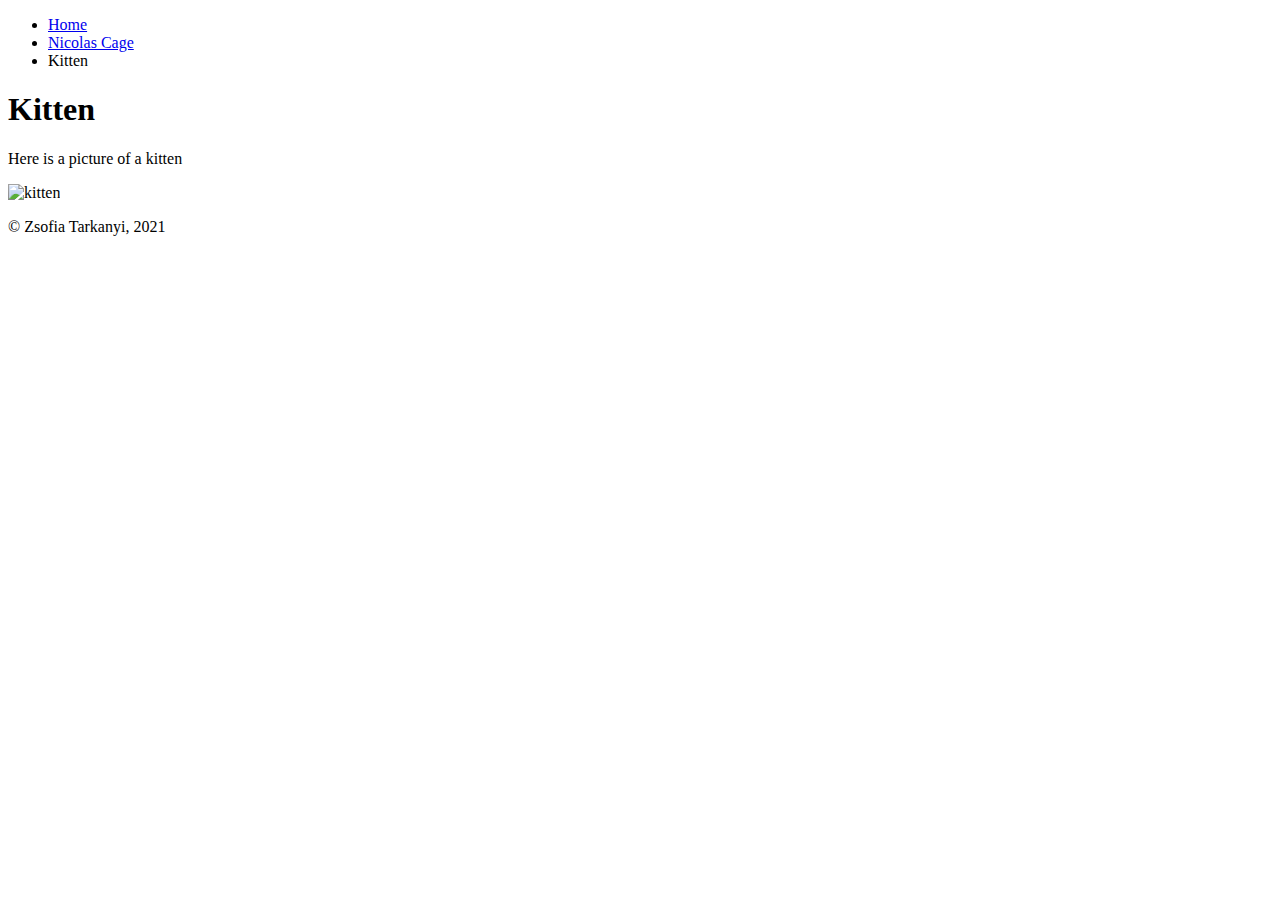
==== kitten.html @ a5c33a3b "Deleted unnecessary links" ====
<!DOCTYPE html>
<html lang="en">
  <head>
    <meta charset="UTF-8" />
    <meta http-equiv="X-UA-Compatible" content="IE=edge" />
    <meta name="viewport" content="width=device-width, initial-scale=1.0" />
    <title>Kitten</title>
  </head>
  <body>
    <header>
      <nav>
        <ul>
          <li><a href="index.html">Home</a></li>
          <li>
            <a href="nicolascage.html">Nicolas Cage</a>
          </li>
          <li>Kitten</li>
        </ul>
      </nav>
    </header>
    <main>
      <h1>Kitten</h1>
      <p>Here is a picture of a kitten</p>
      <img src="http://placekitten.com/200/300" alt="kitten" />
    </main>
    <footer>
      <p>© Zsofia Tarkanyi, <time datetime="2021">2021</time></p>
    </footer>
  </body>
</html>
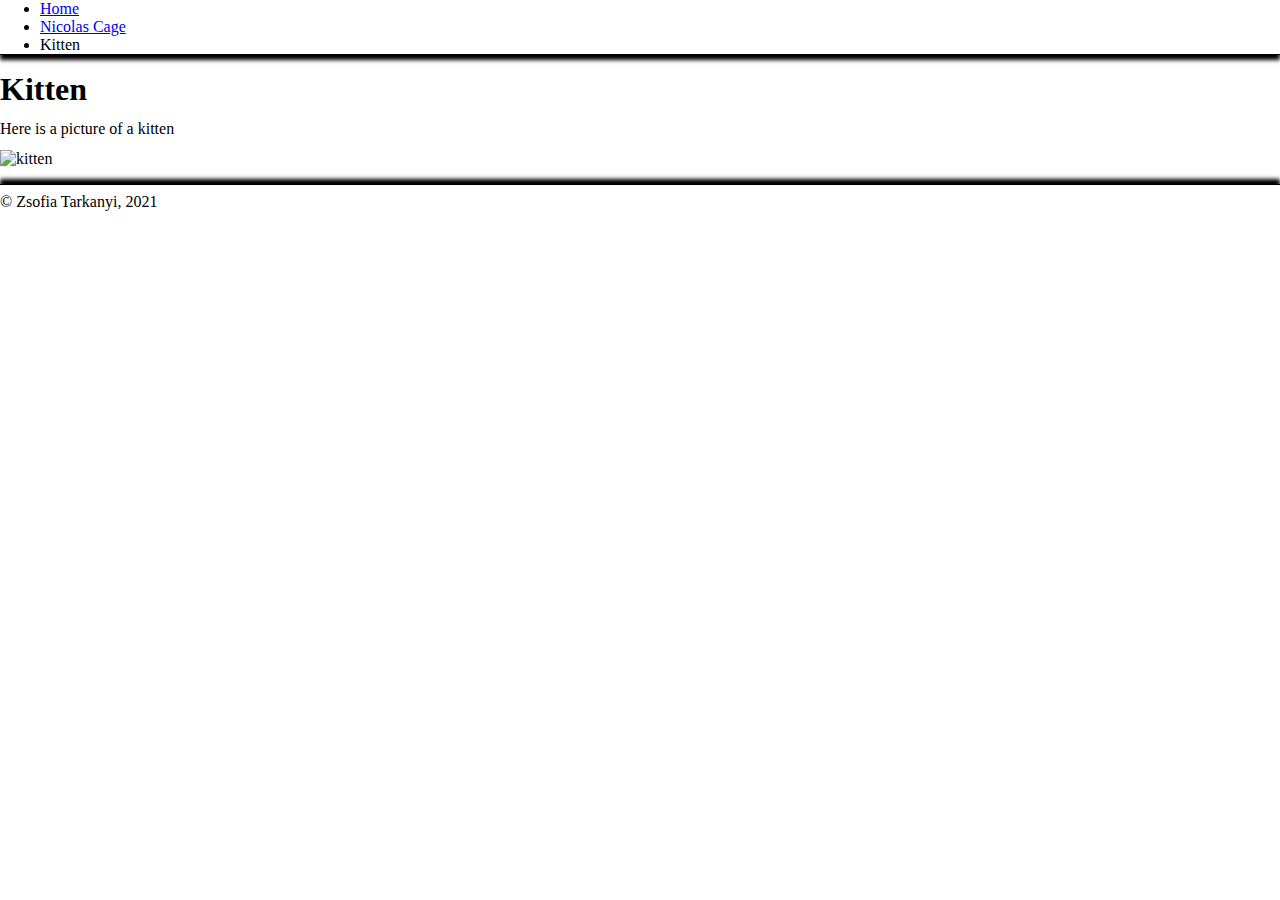
==== commit 45487fc7: "Created stylesheet" ====
--- a/kitten.html
+++ b/kitten.html
@@ -1,6 +1,7 @@
 <!DOCTYPE html>
 <html lang="en">
   <head>
+    <link rel="stylesheet" href="styles.css" />
     <meta charset="UTF-8" />
     <meta http-equiv="X-UA-Compatible" content="IE=edge" />
     <meta name="viewport" content="width=device-width, initial-scale=1.0" />
--- a/styles.css
+++ b/styles.css
@@ -0,0 +1,29 @@
+html,
+body {
+  height: 100%;
+}
+* {
+  box-sizing: border-box;
+  margin: 0;
+}
+header {
+  margin-bottom: 16px;
+  border-bottom: 1px solid black;
+  box-shadow: 0 5px 4px 0 black;
+}
+h1 {
+  margin-bottom: 12px;
+}
+p {
+  margin-bottom: 12px;
+}
+main ul {
+  margin-bottom: 12px;
+}
+footer {
+  margin-top: 16px;
+  border-top: 1px solid black;
+  box-shadow: 0 -5px 4px 0 black;
+  padding-top: 8px;
+  padding-bottom: 8px;
+}
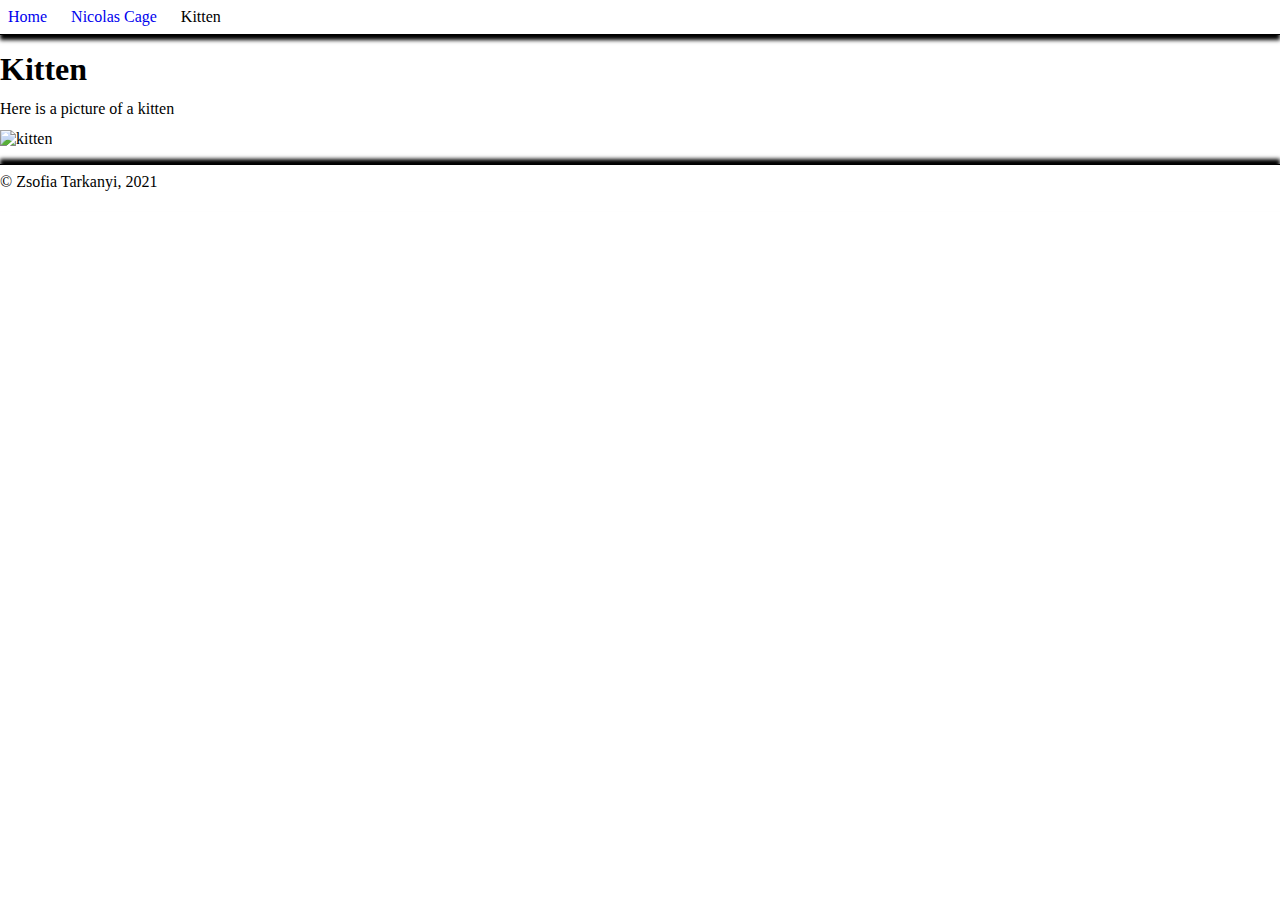
==== commit a4665803: "Made main menu look nicer" ====
--- a/kitten.html
+++ b/kitten.html
@@ -15,7 +15,7 @@
           <li>
             <a href="nicolascage.html">Nicolas Cage</a>
           </li>
-          <li>Kitten</li>
+          <li><span>Kitten</span></li>
         </ul>
       </nav>
     </header>
--- a/styles.css
+++ b/styles.css
@@ -10,6 +10,21 @@
   margin-bottom: 16px;
   border-bottom: 1px solid black;
   box-shadow: 0 5px 4px 0 black;
+}
+header ul {
+  display: flex;
+  flex-direction: row;
+  padding-left: 0;
+  list-style-type: none;
+}
+header ul li {
+  margin-right: 8px;
+}
+header ul li a,
+header ul li span {
+  padding: 8px;
+  display: block;
+  text-decoration: none;
 }
 h1 {
   margin-bottom: 12px;
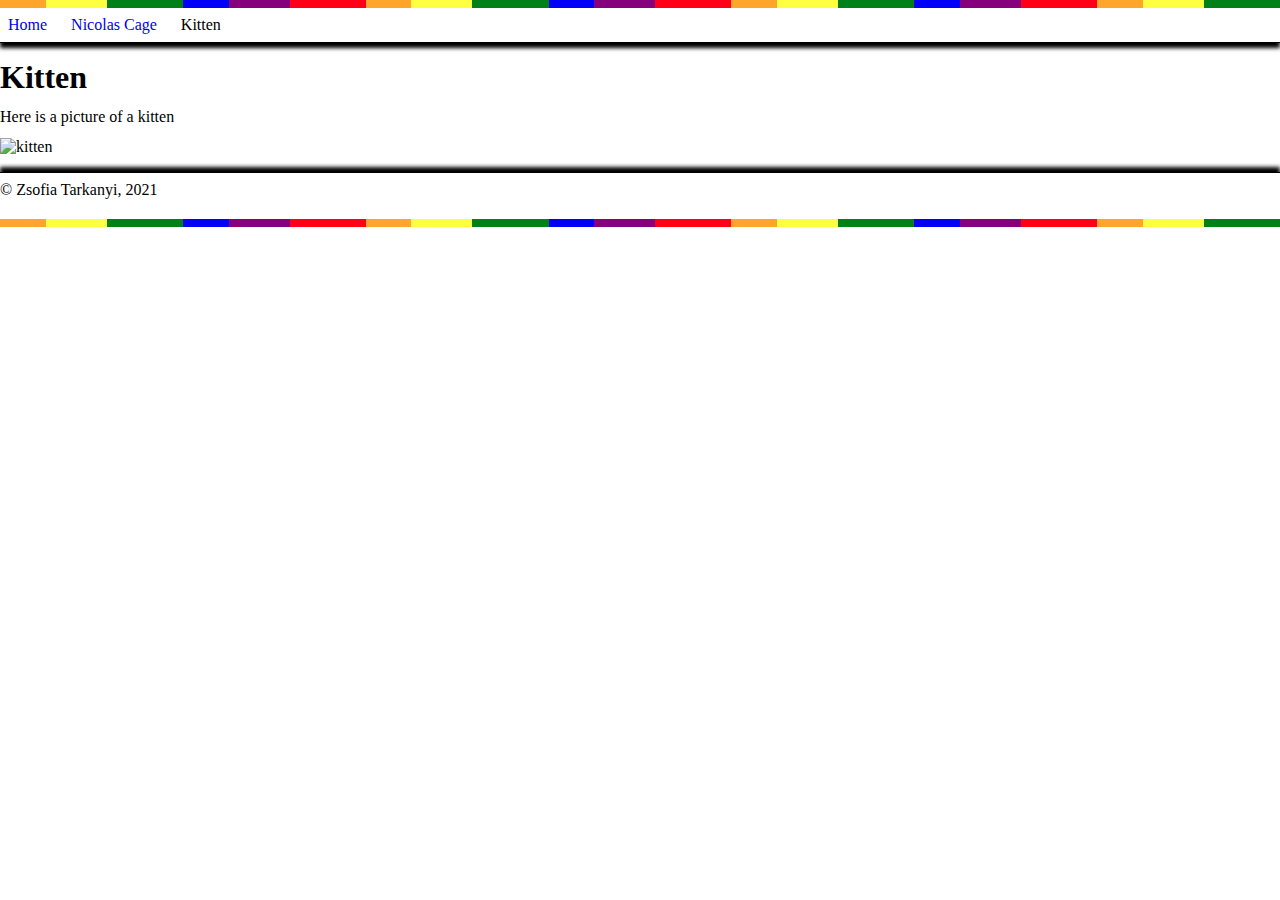
==== commit b8e6ab9c: "Added pride pattern" ====
--- a/kitten.html
+++ b/kitten.html
@@ -8,6 +8,29 @@
     <title>Kitten</title>
   </head>
   <body>
+    <div class="pride-pattern">
+      <div class="a"></div>
+      <div class="b"></div>
+      <div class="c"></div>
+      <div class="d"></div>
+      <div class="e"></div>
+      <div class="f"></div>
+      <div class="g"></div>
+      <div class="h"></div>
+      <div class="i"></div>
+      <div class="j"></div>
+      <div class="k"></div>
+      <div class="l"></div>
+      <div class="m"></div>
+      <div class="n"></div>
+      <div class="o"></div>
+      <div class="p"></div>
+      <div class="q"></div>
+      <div class="r"></div>
+      <div class="s"></div>
+      <div class="t"></div>
+      <div class="u"></div>
+    </div>
     <header>
       <nav>
         <ul>
@@ -27,5 +50,28 @@
     <footer>
       <p>© Zsofia Tarkanyi, <time datetime="2021">2021</time></p>
     </footer>
+    <div class="pride-pattern">
+      <div class="a"></div>
+      <div class="b"></div>
+      <div class="c"></div>
+      <div class="d"></div>
+      <div class="e"></div>
+      <div class="f"></div>
+      <div class="g"></div>
+      <div class="h"></div>
+      <div class="i"></div>
+      <div class="j"></div>
+      <div class="k"></div>
+      <div class="l"></div>
+      <div class="m"></div>
+      <div class="n"></div>
+      <div class="o"></div>
+      <div class="p"></div>
+      <div class="q"></div>
+      <div class="r"></div>
+      <div class="s"></div>
+      <div class="t"></div>
+      <div class="u"></div>
+    </div>
   </body>
 </html>
--- a/styles.css
+++ b/styles.css
@@ -5,6 +5,116 @@
 * {
   box-sizing: border-box;
   margin: 0;
+}
+.pride-pattern {
+  display: grid;
+  grid-template-columns: repeat(7, 3fr 4fr 5fr);
+  grid-template-rows: 1fr;
+  gap: 0px 0px;
+  height: 8px;
+  grid-template-areas: "a b c d e f g h i j k l m n o p q r s t u";
+}
+
+.a {
+  grid-area: a;
+}
+
+.b {
+  grid-area: b;
+}
+
+.c {
+  grid-area: c;
+}
+
+.d {
+  grid-area: d;
+}
+
+.e {
+  grid-area: e;
+}
+
+.f {
+  grid-area: f;
+}
+
+.g {
+  grid-area: g;
+}
+
+.h {
+  grid-area: h;
+}
+
+.i {
+  grid-area: i;
+}
+
+.j {
+  grid-area: j;
+}
+
+.k {
+  grid-area: k;
+}
+
+.l {
+  grid-area: l;
+}
+
+.m {
+  grid-area: m;
+}
+
+.n {
+  grid-area: n;
+}
+
+.o {
+  grid-area: o;
+}
+
+.p {
+  grid-area: p;
+}
+
+.q {
+  grid-area: q;
+}
+
+.r {
+  grid-area: r;
+}
+
+.s {
+  grid-area: s;
+}
+
+.t {
+  grid-area: t;
+}
+
+.u {
+  grid-area: u;
+}
+.pride-pattern div:nth-child(6n) {
+  background-color: #ff0018;
+}
+.pride-pattern div:nth-child(6n + 1) {
+  background-color: #ffa52c;
+}
+.pride-pattern div:nth-child(6n + 2) {
+  background-color: #ffff41;
+}
+.pride-pattern div:nth-child(6n + 3) {
+  background-color: #008018;
+}
+.pride-pattern div:nth-child(6n + 4) {
+  background-color: #0000f9;
+}
+.pride-pattern div:nth-child(6n + 5) {
+  background-color: #86007d;
 }
 header {
   margin-bottom: 16px;
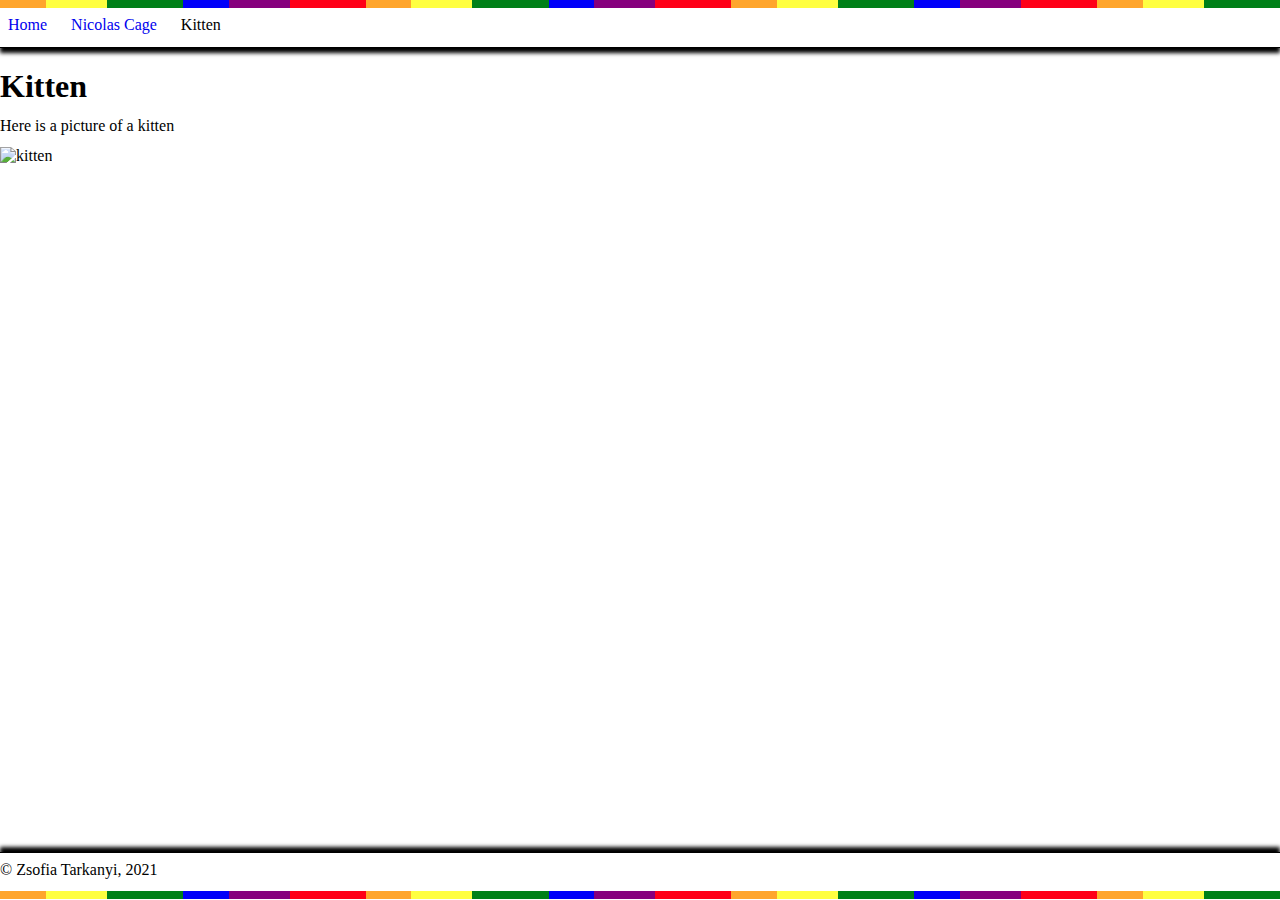
==== commit a3eb6ec9: "Moved pride pattern to header and footer on all pages" ====
--- a/kitten.html
+++ b/kitten.html
@@ -8,30 +8,30 @@
     <title>Kitten</title>
   </head>
   <body>
-    <div class="pride-pattern">
-      <div class="a"></div>
-      <div class="b"></div>
-      <div class="c"></div>
-      <div class="d"></div>
-      <div class="e"></div>
-      <div class="f"></div>
-      <div class="g"></div>
-      <div class="h"></div>
-      <div class="i"></div>
-      <div class="j"></div>
-      <div class="k"></div>
-      <div class="l"></div>
-      <div class="m"></div>
-      <div class="n"></div>
-      <div class="o"></div>
-      <div class="p"></div>
-      <div class="q"></div>
-      <div class="r"></div>
-      <div class="s"></div>
-      <div class="t"></div>
-      <div class="u"></div>
-    </div>
     <header>
+      <div class="pride-pattern">
+        <div class="a"></div>
+        <div class="b"></div>
+        <div class="c"></div>
+        <div class="d"></div>
+        <div class="e"></div>
+        <div class="f"></div>
+        <div class="g"></div>
+        <div class="h"></div>
+        <div class="i"></div>
+        <div class="j"></div>
+        <div class="k"></div>
+        <div class="l"></div>
+        <div class="m"></div>
+        <div class="n"></div>
+        <div class="o"></div>
+        <div class="p"></div>
+        <div class="q"></div>
+        <div class="r"></div>
+        <div class="s"></div>
+        <div class="t"></div>
+        <div class="u"></div>
+      </div>
       <nav>
         <ul>
           <li><a href="index.html">Home</a></li>
@@ -49,29 +49,29 @@
     </main>
     <footer>
       <p>© Zsofia Tarkanyi, <time datetime="2021">2021</time></p>
+      <div class="pride-pattern">
+        <div class="a"></div>
+        <div class="b"></div>
+        <div class="c"></div>
+        <div class="d"></div>
+        <div class="e"></div>
+        <div class="f"></div>
+        <div class="g"></div>
+        <div class="h"></div>
+        <div class="i"></div>
+        <div class="j"></div>
+        <div class="k"></div>
+        <div class="l"></div>
+        <div class="m"></div>
+        <div class="n"></div>
+        <div class="o"></div>
+        <div class="p"></div>
+        <div class="q"></div>
+        <div class="r"></div>
+        <div class="s"></div>
+        <div class="t"></div>
+        <div class="u"></div>
+      </div>
     </footer>
-    <div class="pride-pattern">
-      <div class="a"></div>
-      <div class="b"></div>
-      <div class="c"></div>
-      <div class="d"></div>
-      <div class="e"></div>
-      <div class="f"></div>
-      <div class="g"></div>
-      <div class="h"></div>
-      <div class="i"></div>
-      <div class="j"></div>
-      <div class="k"></div>
-      <div class="l"></div>
-      <div class="m"></div>
-      <div class="n"></div>
-      <div class="o"></div>
-      <div class="p"></div>
-      <div class="q"></div>
-      <div class="r"></div>
-      <div class="s"></div>
-      <div class="t"></div>
-      <div class="u"></div>
-    </div>
   </body>
 </html>
--- a/styles.css
+++ b/styles.css
@@ -1,6 +1,16 @@
 html,
 body {
   height: 100%;
+}
+body {
+  display: grid;
+  grid-template-columns: 1fr;
+  grid-template-rows: 48px 1fr 48px;
+  gap: 0px 0px;
+  grid-template-areas:
+    "Header"
+    "Main"
+    "Footer";
 }
 * {
   box-sizing: border-box;
@@ -117,9 +127,9 @@
   background-color: #86007d;
 }
 header {
-  margin-bottom: 16px;
   border-bottom: 1px solid black;
   box-shadow: 0 5px 4px 0 black;
+  grid-area: Header;
 }
 header ul {
   display: flex;
@@ -142,13 +152,18 @@
 p {
   margin-bottom: 12px;
 }
+main {
+  grid-area: Main;
+  padding-top: 20px;
+  padding-bottom: 20px;
+}
 main ul {
   margin-bottom: 12px;
 }
 footer {
-  margin-top: 16px;
   border-top: 1px solid black;
   box-shadow: 0 -5px 4px 0 black;
   padding-top: 8px;
   padding-bottom: 8px;
+  grid-area: Footer;
 }
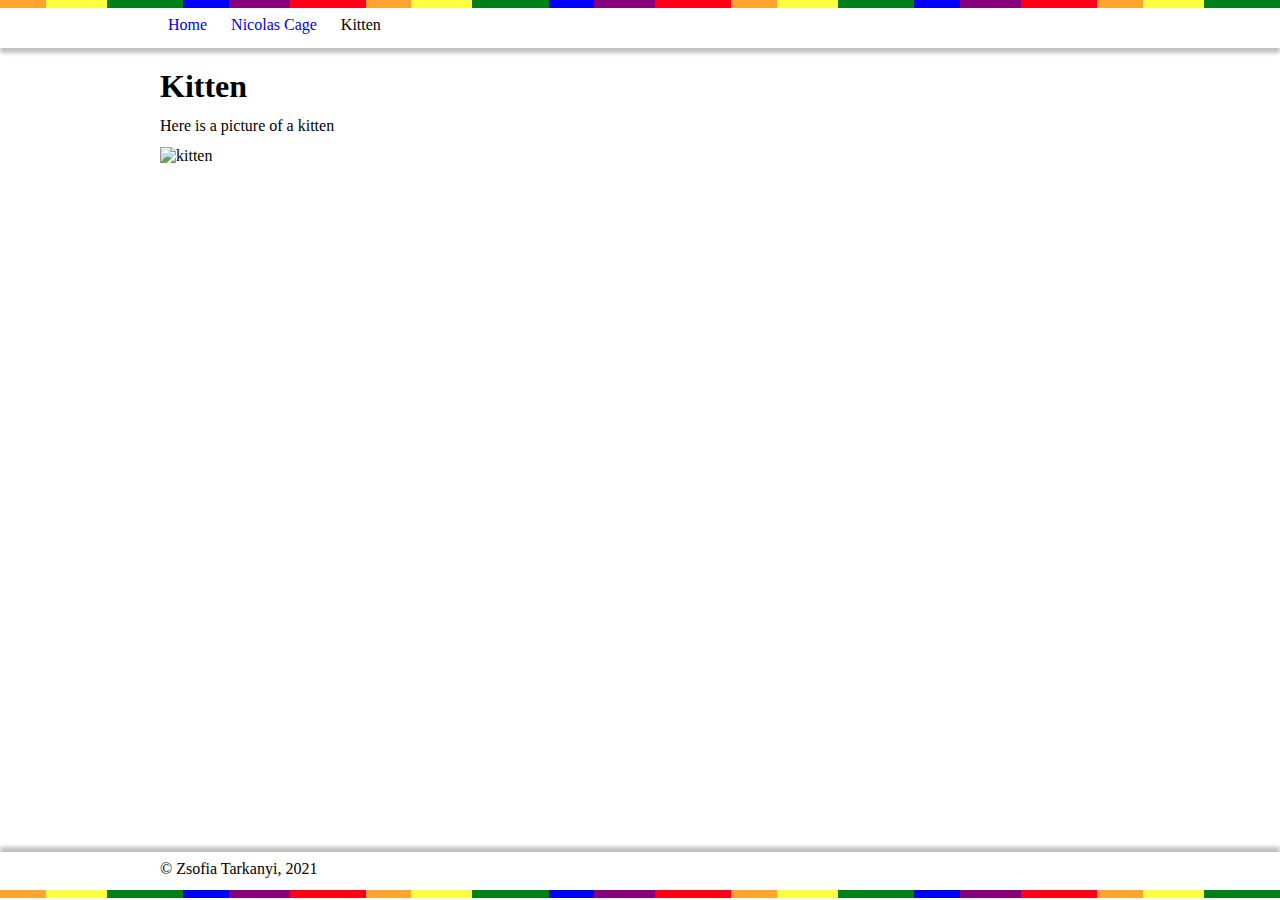
==== commit 8baecf70: "Deleted unnecessary code lines" ====
--- a/kitten.html
+++ b/kitten.html
@@ -32,7 +32,7 @@
         <div class="t"></div>
         <div class="u"></div>
       </div>
-      <nav>
+      <nav class="content-center"> 
         <ul>
           <li><a href="index.html">Home</a></li>
           <li>
@@ -41,14 +41,17 @@
           <li><span>Kitten</span></li>
         </ul>
       </nav>
+    </div>
     </header>
     <main>
+      <div class="content-center">
       <h1>Kitten</h1>
       <p>Here is a picture of a kitten</p>
-      <img src="http://placekitten.com/200/300" alt="kitten" />
+      <img src="http://placekitten.com/200/300" alt="kitten" /></div>
     </main>
     <footer>
-      <p>© Zsofia Tarkanyi, <time datetime="2021">2021</time></p>
+      <div class="content-center">
+      <p>© Zsofia Tarkanyi, <time datetime="2021">2021</time></p></div>
       <div class="pride-pattern">
         <div class="a"></div>
         <div class="b"></div>
--- a/styles.css
+++ b/styles.css
@@ -6,7 +6,6 @@
   display: grid;
   grid-template-columns: 1fr;
   grid-template-rows: 48px 1fr 48px;
-  gap: 0px 0px;
   grid-template-areas:
     "Header"
     "Main"
@@ -109,26 +108,25 @@
   grid-area: u;
 }
 .pride-pattern div:nth-child(6n) {
-  background-color: #ff0018;
+  background-color: rgb(255, 0, 24);
 }
 .pride-pattern div:nth-child(6n + 1) {
-  background-color: #ffa52c;
+  background-color: rgb(255, 164, 46);
 }
 .pride-pattern div:nth-child(6n + 2) {
-  background-color: #ffff41;
+  background-color: rgb(255, 255, 65);
 }
 .pride-pattern div:nth-child(6n + 3) {
-  background-color: #008018;
+  background-color: rgb(0, 128, 24);
 }
 .pride-pattern div:nth-child(6n + 4) {
-  background-color: #0000f9;
+  background-color: rgb(0, 0, 249);
 }
 .pride-pattern div:nth-child(6n + 5) {
-  background-color: #86007d;
+  background-color: rgb(134, 0, 125);
 }
 header {
-  border-bottom: 1px solid black;
-  box-shadow: 0 5px 4px 0 black;
+  box-shadow: 0 5px 4px 0 rgba(0, 0, 0, 0.25);
   grid-area: Header;
 }
 header ul {
@@ -161,9 +159,13 @@
   margin-bottom: 12px;
 }
 footer {
-  border-top: 1px solid black;
-  box-shadow: 0 -5px 4px 0 black;
+  box-shadow: 0 -5px 4px 0 rgba(0, 0, 0, 0.25);
   padding-top: 8px;
   padding-bottom: 8px;
   grid-area: Footer;
 }
+.content-center {
+  max-width: 960px;
+  margin-left: auto;
+  margin-right: auto;
+}
